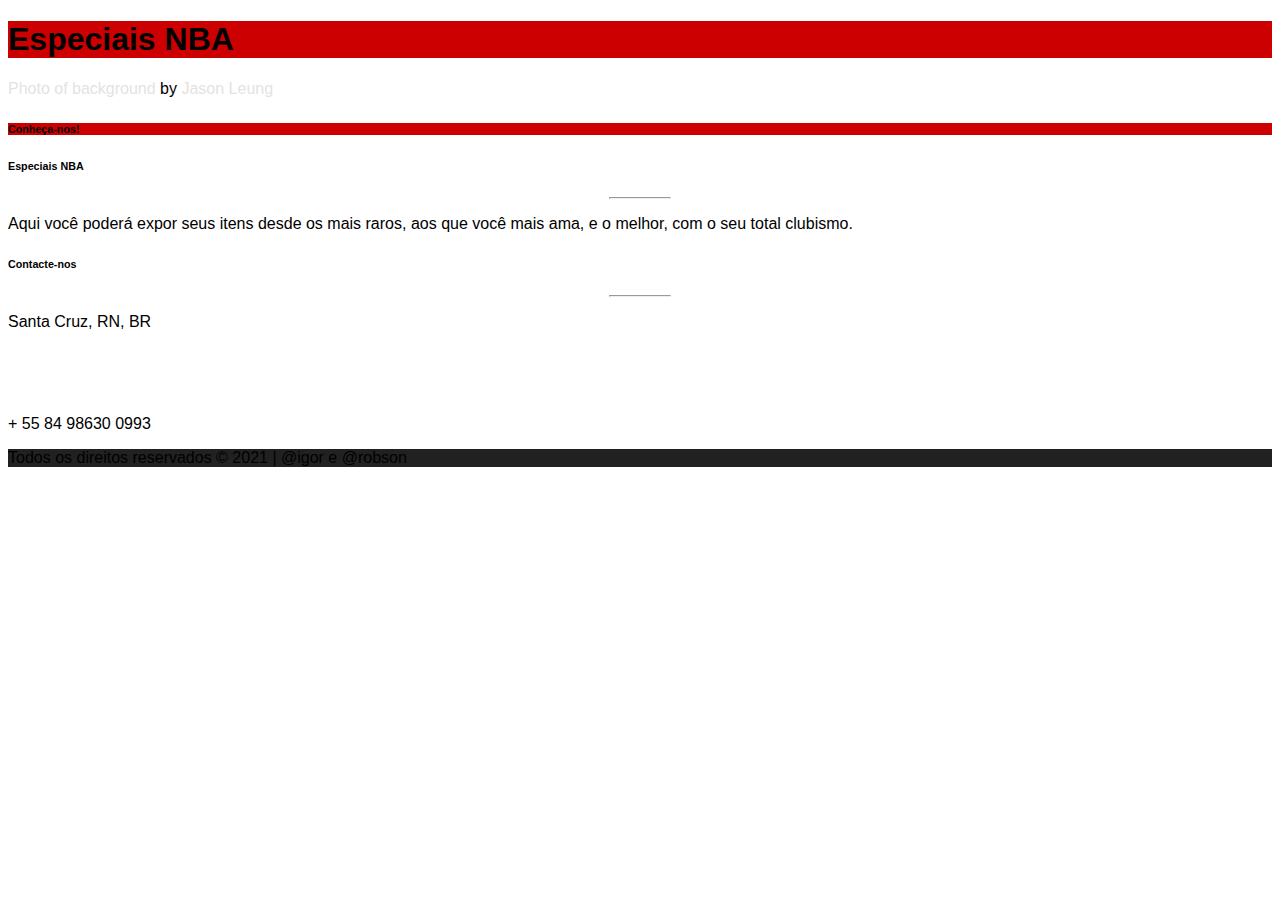
==== catalogo.html @ 1d6e426c "2-Atividade" ====
<!DOCTYPE html>
<html>

<head>
	<meta charset="utf-8">
	<meta name="viewport" content="width=device-width">
	<title>EspeciaisNBA</title>
	<link rel="stylesheet" href="https://cdn.jsdelivr.net/npm/bootstrap@4.6.1/dist/css/bootstrap.min.css" integrity="sha384-zCbKRCUGaJDkqS1kPbPd7TveP5iyJE0EjAuZQTgFLD2ylzuqKfdKlfG/eSrtxUkn"
	 crossorigin="anonymous">

	<script src="https://cdnjs.cloudflare.com/ajax/libs/popper.js/1.16.0/umd/popper.min.js">
	</script>

	<link href="style.css" rel="stylesheet" type="text/css" />
  <script src="https://code.jquery.com/jquery-3.6.0.min.js"></script>
  
  <script src="js/scriptjs.js"></script>
</head>
<body class="bg-body-image text-light">
	<div id="header"></div>

  <main class="container p-4 p-md-5">
		
    


    </main> 
    <div class="bg_img m-3">
    <a class="plano_de_fundo" title="View the photo by Jason Leung" href="https://unsplash.com/photos/nM2WEy42Npg">Photo of background</a> by 
    <span class="img_JL">
    <a class="fotografo" href="https://unsplash.com/@ninjason">Jason Leung</a>
    </span>
  </div>

  <div id="footer"></div>
  </body>
</html>
---- style.css ----
*{
  font-family: Arial, Helvetica, sans-serif;
}
.footer-copyright{
  background-color: #212121;
}

.topfooter{
  background-color: #CC0000;
}

.bg-body-image{
 background-image: url("bolasbasquete.jpg");
 background-size: 100%;
 height: auto;
}

.form-st{
  background-color: #212121a1;
  border-radius: 12px;
}

.form-group{
  padding: 5px;
}

.bg-header{
  background-color: #CC0000;
}

.bg_img a{
  color: #e0e0e0ec;
  text-decoration: none;
}

.photo_descr {
    align-items: flex-end;
    display: grid;
    padding-bottom: 0px;
    padding-left: 0px;
    padding-right: 0px;
}

a{
  color: #ffffff;
  text-decoration: none;
}
hr{
  width: 60px;
}
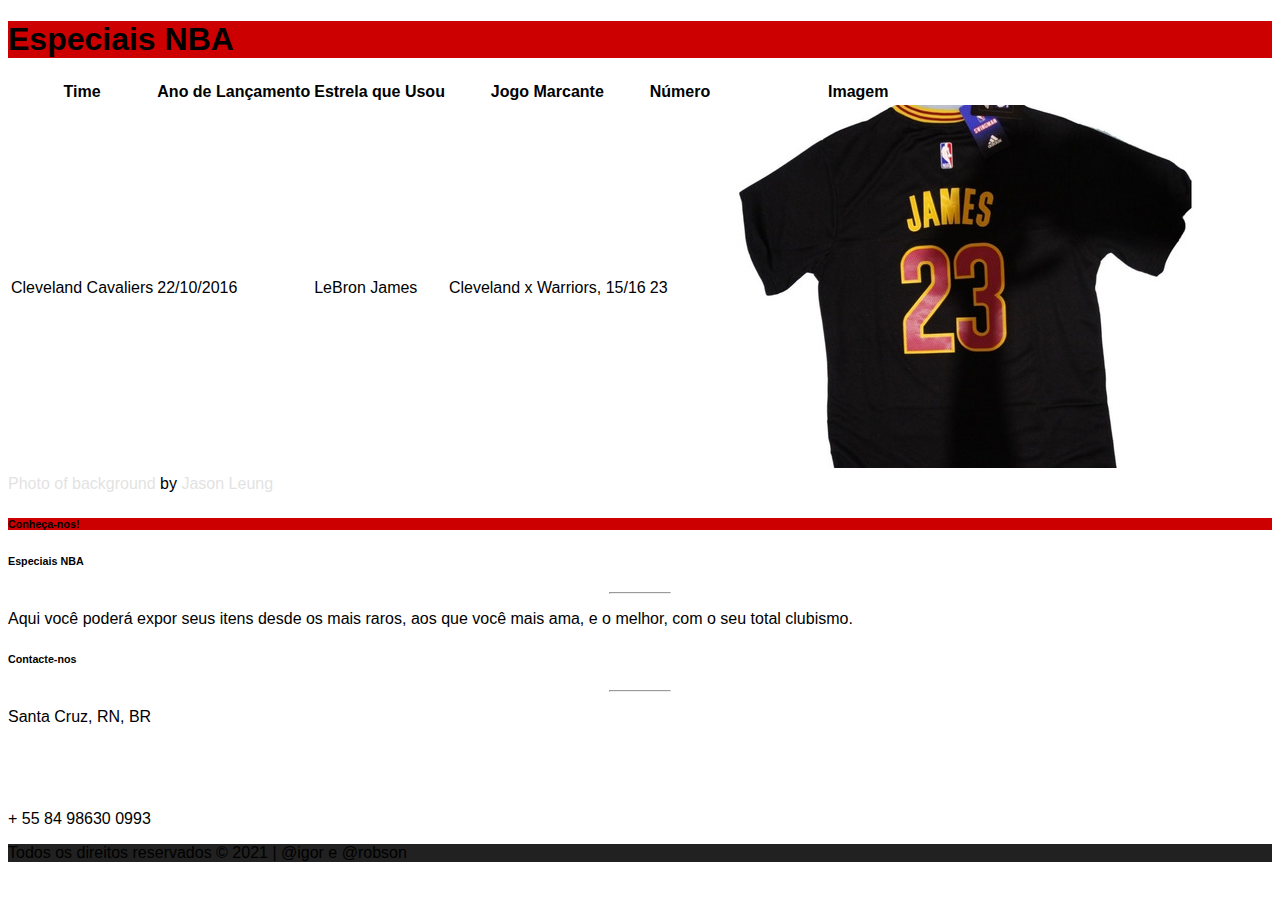
==== commit a8202281: "listado" ====
--- a/catalogo.html
+++ b/catalogo.html
@@ -19,9 +19,36 @@
 <body class="bg-body-image text-light">
 	<div id="header"></div>
 
-  <main class="container p-4 p-md-5">
+  <main class="container p-4 p-md-8">
 		
-    
+    <table class="table table-dark">
+  <thead class="text-center bg-success">
+    <tr>
+      <div class="container ">
+        <div class="row">
+      <th scope="col" class="col-lg-3">Time</th>
+      <th scope="col" class="col-lg-3">Ano de Lançamento</th>
+      <th scope="col" class="col-lg-3">Estrela que Usou</th>
+      <th scope="col" class="col-lg-3">Jogo Marcante</th>
+      <th scope="col">Número</th>
+      <th scope="col">Imagem</th>
+    </div>
+    </div>
+    </tr>
+  </thead>
+  <tbody>
+    <tr class="text-center">
+      <td>Cleveland Cavaliers</td>
+      <td>22/10/2016</td>
+      <td>LeBron James</td>
+      <td>Cleveland x Warriors, 15/16</td>
+      <td>23</td>
+      <td><div class="card" style="width: 18rem;">
+        <img src="lebronTshirt.jpg" class="card-img-top" alt="...">
+      </div></td>
+    </tr>
+  </tbody>
+</table>
 
 
     </main> 
